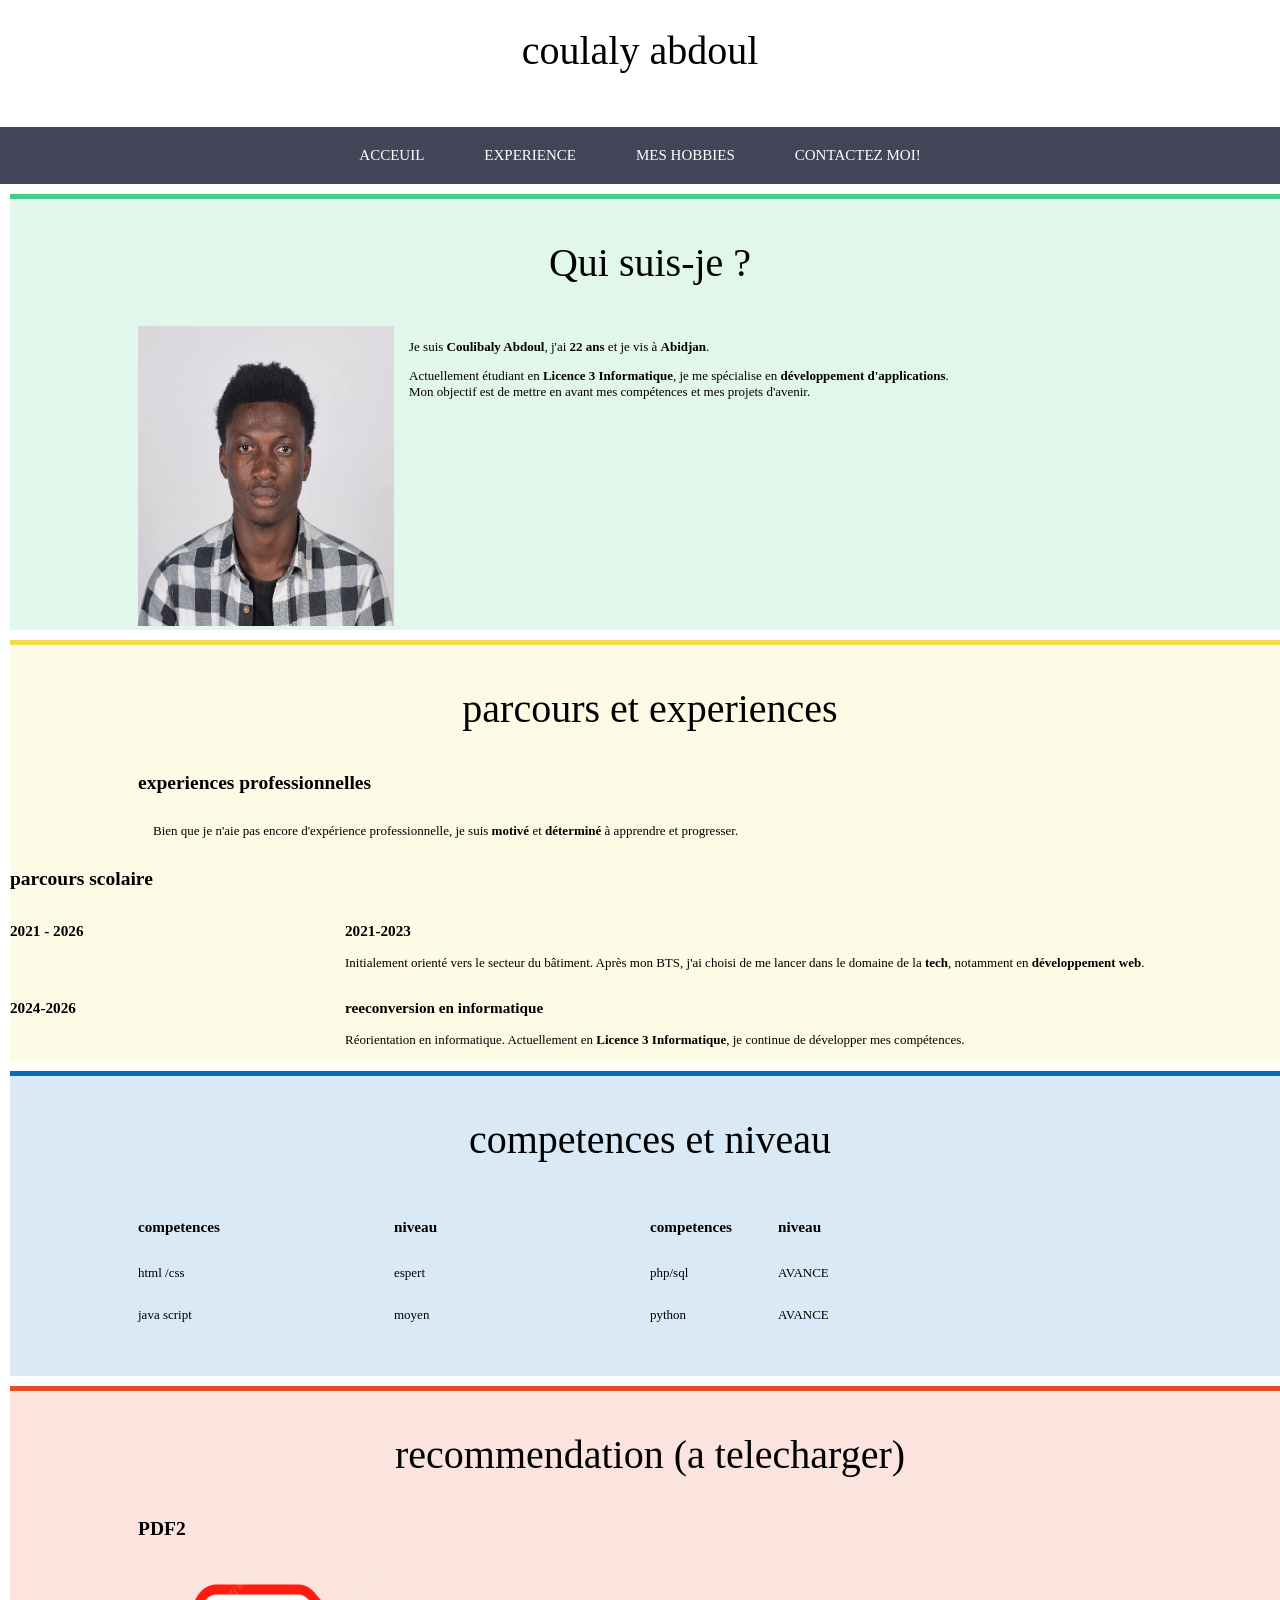
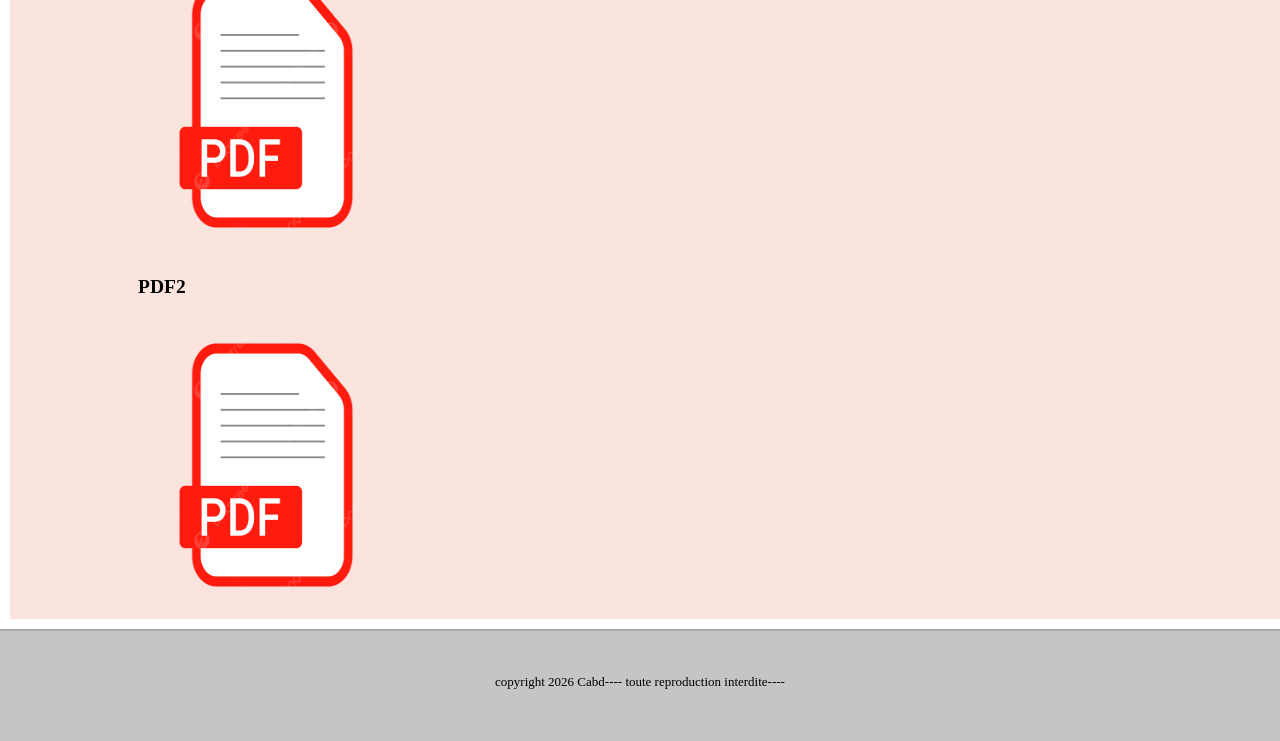
==== index.html @ 49587cd4 "Add files via upload" ====
<!DOCTYPE html>
<html lang="fr-FR">
  <head>
    <title>mon cv en ligne </title>
      <meta charset="utf-8">
      <meta name="viewport" content="width=device-scale=1.0">
      <meta name="description" content="presentaion de cv abdoul ">
      <link rel="stylesheet"href="style.css">
</head>
   <body>
    <header>
    <h1>coulaly abdoul </h1>
    </header>
    <nav>
       <div class="table">
        <ul>
        <li class="menu-ind"><a href="index.html"> acceuil</a></li>
        <li class="menu-exp"><a href="experience pro.html">experience </a></li>
        <li class="menu-hob"><a href="hobbies.html">mes hobbies </a></li>
        <li class="menu-cont"><a href="contact.html">contactez moi!</a></li>
        </ul>
         </div>
        </nav>
        <article>
         <section class="presentation">
            <h1>Qui suis-je ?</h1>
            <div class="sec">
            <div class="left">
               <img src="idF.jpeg" alt="ma photo">
            </div>
            <div class="right"><p>Je suis <strong>Coulibaly Abdoul</strong>, j'ai <strong>22 ans</strong> et je vis à <strong>Abidjan</strong>.</p>
                <p>Actuellement étudiant en <strong>Licence 3 Informatique</strong>,
                   je me spécialise en <strong>développement d'applications</strong>. <br> 
                  Mon objectif est de mettre en avant mes compétences et mes projets d'avenir.</p>
            </div>
            </div>


         </section>
         <section class="parcours ">
            <h1>parcours et experiences</h1>
            <div class="sec">
               <h2>experiences professionnelles </h2>
               <div class="exp">
                  <div class="left">
                  </div>
                  <div class="right">
                     <p>Bien que je n'aie pas encore d'expérience professionnelle, je suis <strong>motivé</strong> et <strong>déterminé</strong> à apprendre et progresser.</p>
                    

                  </div>
               </div>
               </div>
               <h2>parcours scolaire  </h2>
                <div class="exp">
                  <div class="left">
                     <h3> 2021 - 2026</h3>
                  </div>
                  <div class="right">
                     <h3> 2021-2023</h3>
                     <p></strong> Initialement orienté vers le secteur du bâtiment. Après mon BTS, j'ai choisi de me lancer dans le domaine de la <strong>tech</strong>, notamment en <strong>développement web</strong>.</p>
                   </div>
               </div>
               <div class="exp">
                  <div class="left">
                     <h3>2024-2026</h3>
                  </div>
                  <div class="right">
                     <h3> reeconversion en informatique  </h3>
                     <p></strong> Réorientation en informatique. Actuellement en <strong>Licence 3 Informatique</strong>, je continue de développer mes compétences.</p>
                     
                  </div>
               </div>
            </div>
            
         </section>
         <section class="competence ">
            <h1>competences et niveau</h1>
            <div class="sec">
               <div class="cleft">
                  <div class="sous">
                     <div class="sousleft"><h3>competences</h3></div>
                     <div class="sousright"> <h3>niveau</h3></div>
                   </div>
                    <div class="sous">
                     <div class="sousleft"><p>html /css </p></div>
                     <div class="sousright"> <p>espert</p></div>
                   </div>
                    <div class="sous">
                     <div class="sousleft"><p>java script</p></div>
                     <div class="sousright"> <p>moyen</p></div>
                   </div>
                </div>

                <div class="cright">
                   <div class="cleft">
                  <div class="sous">
                     <div class="sousleft"><h3>competences</h3></div>
                     <div class="sousright"> <h3>niveau</h3></div>
                   </div>
                    <div class="sous">
                     <div class="sousleft"><p>php/sql</p></div>
                     <div class="sousright"> <p>AVANCE</p></div>
                   </div>
                    <div class="sous">
                     <div class="sousleft"><p>python</p></div>
                     <div class="sousright"> <p>AVANCE</p></div>
                   </div>
                </div>

                </div>
            </div>
            </section>
         <section class="recomendation">
            <h1>recommendation (a telecharger) </h1>
            <div class="sec">
            <div class="reco">
               <h2>PDF2</h2>
               <div class="left">
                  <a href="#" target="_blank"> <img src="img pdf.png"></a>
               </div>
            <div class="right">
               <p></p>

            </div>
            </div>
             <div class="reco">
               <h2>PDF2</h2>
               <div class="left">
                  <a href="#" target="_blank"> <img src="img pdf.png"></a>
               </div>
            <div class="right">
               <p> </p>

            </div>
            </div>
          </div>
         </section>
         </article>

    <footer>
       <p>copyright 2026 Cabd---- toute reproduction interdite---- </p>
    </footer>
</body>           
</html>
---- style.css ----
body{
    font-family: 'century gotic', calibri,serif ;
    font-size: 13px ;
    margin: 0px;
    padding: 0px;
} 
h1{
 font-size: 40px;   
 font-weight: normal;
 text-align: center;
}
header{
    height: 100px;
}
footer{
    height: 80px;
    padding-top: 30px;
    text-align: center;
    background-color:#c5c5c5 ;
    border-top: 2px solid #AAA ;
}
nav{
    width: 100%;
    background-color: #424558 ;

}
nav li{ 
    list-style-type: none;
    float: left;
}
nav ul {
    margin: 0px;
    padding: 0px;
}
nav a{
    display: inline-block;
    text-decoration: none;
    padding: 20px 30px ;
    color: white;
    text-transform: uppercase;
    font-size: 15px; 

}
.table{ display: table;
    margin: 0 auto ;

}
.menu-ind :hover,.presentation{
    border-top: 5px solid #4C8;
    background-color: rgba(64, 200, 130, 0.15);
}
.menu-exp:hover,.parcours {
    
    border-top: 5px solid #F1DC4F;
    background-color: rgba(241, 221, 79, 0.15);

}
.menu-hob:hover,.competence{
    border-top: 5px solid #0070BB;
    background-color: rgba(000, 112,  192 , 0.15);

}
.menu-cont :hover,.recomendation{
    
    border-top: 5px solid #E44D26;
    background-color: rgba(228, 77, 38, 0.15);
}
nav li :hover{
    padding: 15px, 30px,20px,30px;
}
section{
    width:100%;
    min-height:300px ;
    padding: bottom 10px ;
    margin: 10px;
}
.sec{
    margin: 0px 10% ;
}
.left{
    float: left;
    width: 25%;  
}
.right{
    float: left;
    width: 70%;
    margin-left: 15px;
}
.cleft,.cright, .sousleft,.sousright{
width: 50%;
float: left;

}
.sec::after,.exp::after,.reco::after{
content: "";
display: table;
clear:both ;
}
.orange{
    border: 5px solid #e47d26;
    background-color: rgba(228, 117, 38, 0.15) ;
    margin-bottom: 0px ;
    font-size: 20px;
}
.orange .leftexp img,.rose img {
     margin-bottom: 30px;
    

    

}
.rose{ border: 5px solid #e44d96 ;
    background-color: rgba(228, 77, 38, 0.15) ;
    margin-bottom: 2px ;
    font-size: 20px;

}

.vert{
    border-top : 5px solid #5F6 ;
    background-color: rgba(70, 240, 80, 0.5);
     font-size: 17px;
}
.vert .leftexp img{
     margin-bottom: 30px;
     height: 300px;

    

}


.bleu {
    border-top: 5px solid #29C;
    background-color: rgba(30, 152, 212, 0.15);
    height: 600px;
     font-size: 17px;

}
.bleu .rightexp img{
    height: 300px;
    margin-bottom: 30px;
}
.jaune{
    border-top: 5px solid #f3e241 ;
    background-color: rgba(240, 255, 69, 0.15);
     font-size: 17px;
}
.jaune .leftexp img{
      margin-bottom: 30px;
     height: 300px;


}

.leftexp{
    width: 45%;
    float: left;
}
.rightexp{
     width: 50%;
    float: right;
    margin-left: 5%;
}




.left img,.leftexp img , .rightexp img {

      width: 100%;

      max-width:400px ;
      height: 300px;
     

}
.orange .leftexp img{
     margin-bottom: 30px;
    

}
.rouge{
    border-top: 2px solid #e44d26;
    background-color: rgba(228, 77, 38, 0.15);
    font-size: 17px;
}
.rouge ul{
    display: flex;
    gap: 40px;
    text-align: center;
    align-items: center;
}
.rouge ul li {
    list-style: none;

}
.rouge img{
    height: 50px;
    width:50px ;
    border-radius: 40%;

    
}
.rouge ul :hover{
    border-bottom: 1px solid  #e44d26;

}



@media screen and (max-width:780px) {
    header{
        height: 50px ; }
        h1{
            font-size: 28px;
            margin: 20px 0px 0px 0px ;
        }
        nav li a {
            font-size: 12px ;
            padding: 10px;

        }
        nav li:hover a {
             padding:5px 10px 10px 10px ;
        }

}
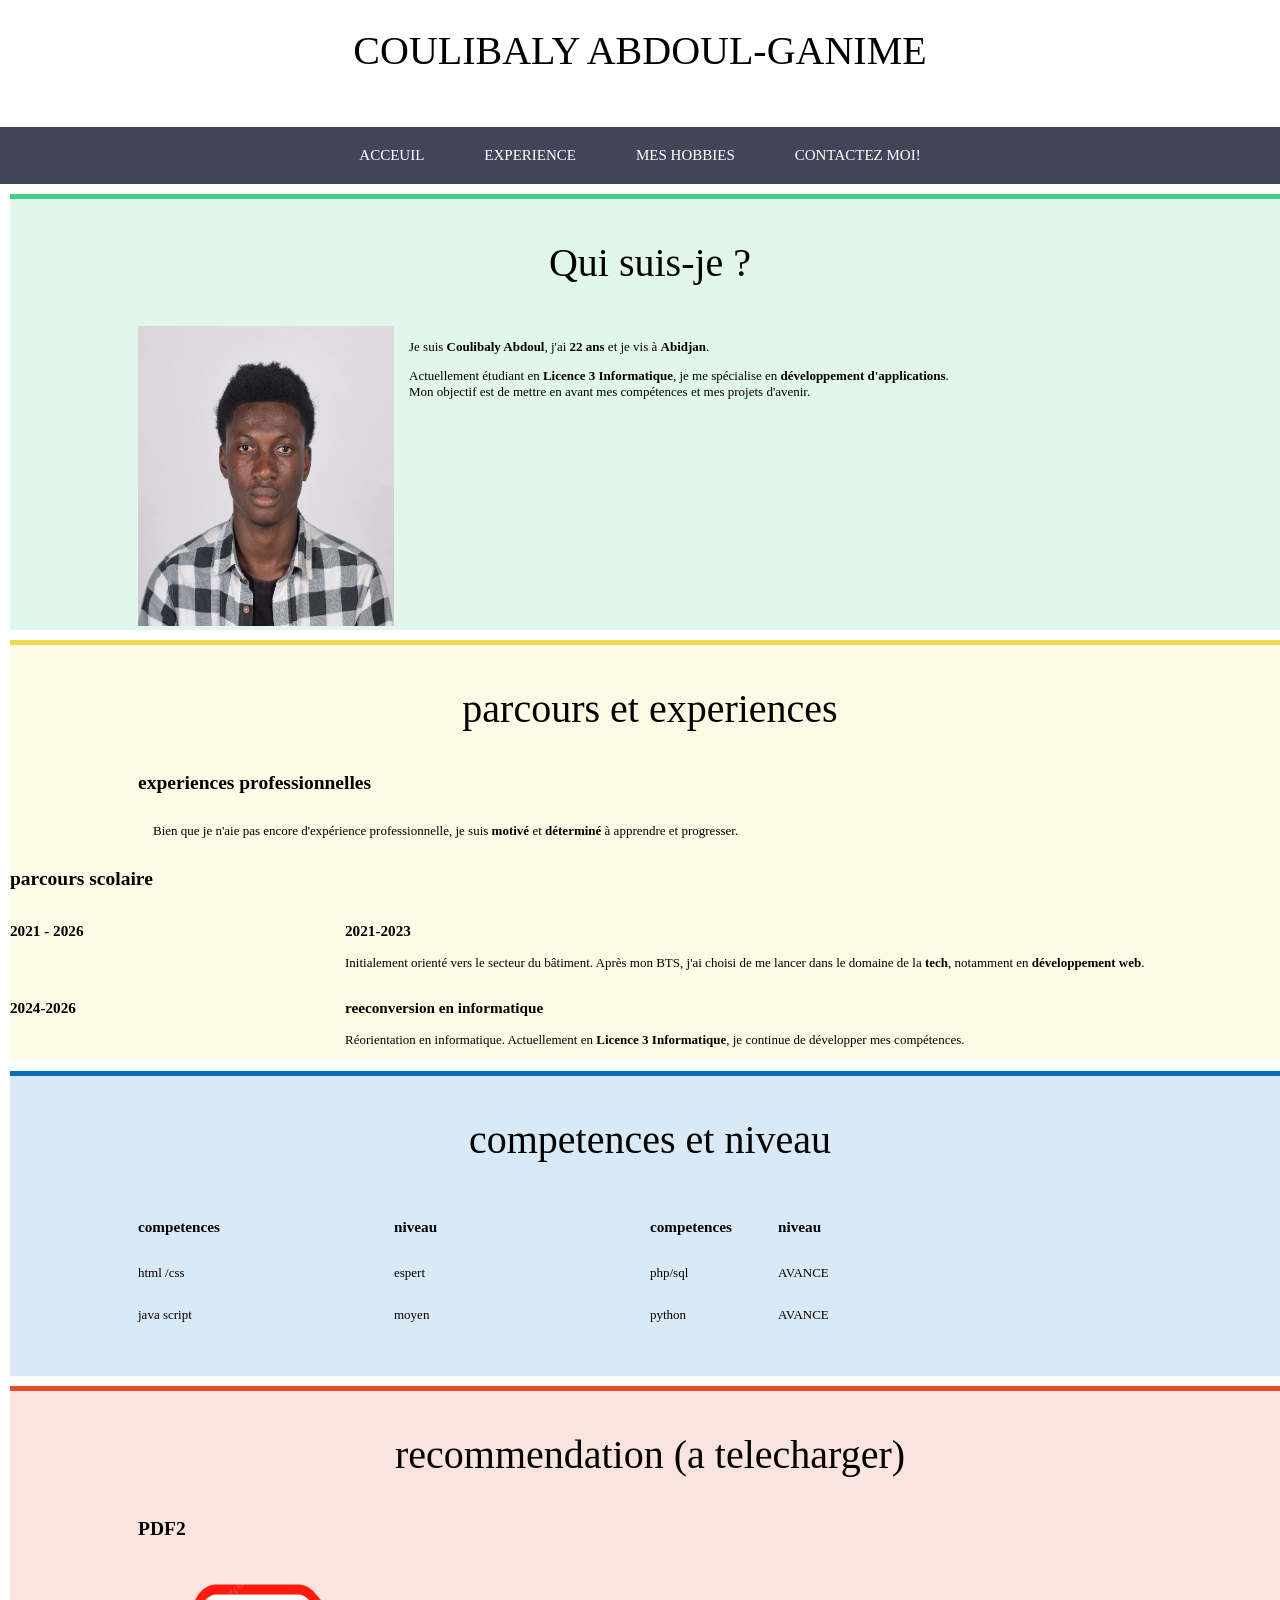
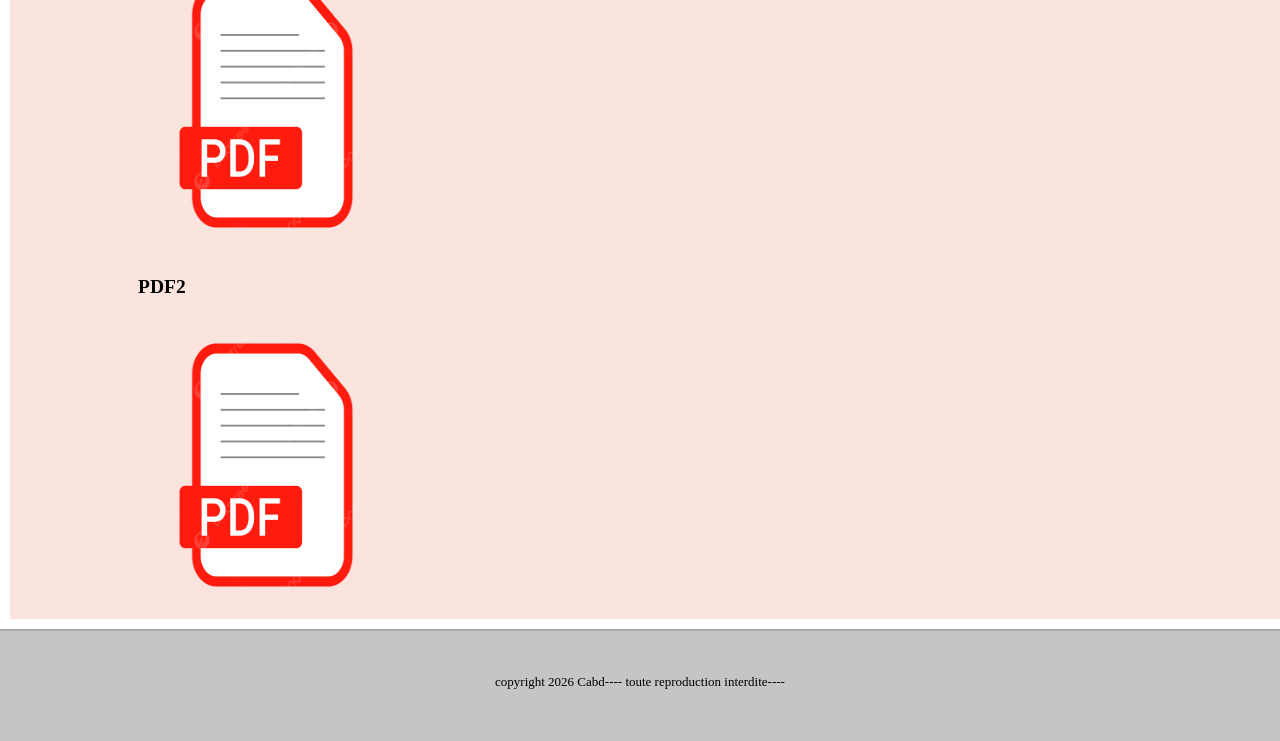
==== commit 4ebfcc8e: "Update index.html" ====
--- a/index.html
+++ b/index.html
@@ -9,7 +9,7 @@
 </head>
    <body>
     <header>
-    <h1>coulaly abdoul </h1>
+    <h1>COULIBALY ABDOUL-GANIME</h1>
     </header>
     <nav>
        <div class="table">
@@ -142,4 +142,5 @@
        <p>copyright 2026 Cabd---- toute reproduction interdite---- </p>
     </footer>
 </body>           
-</html>+
+</html>
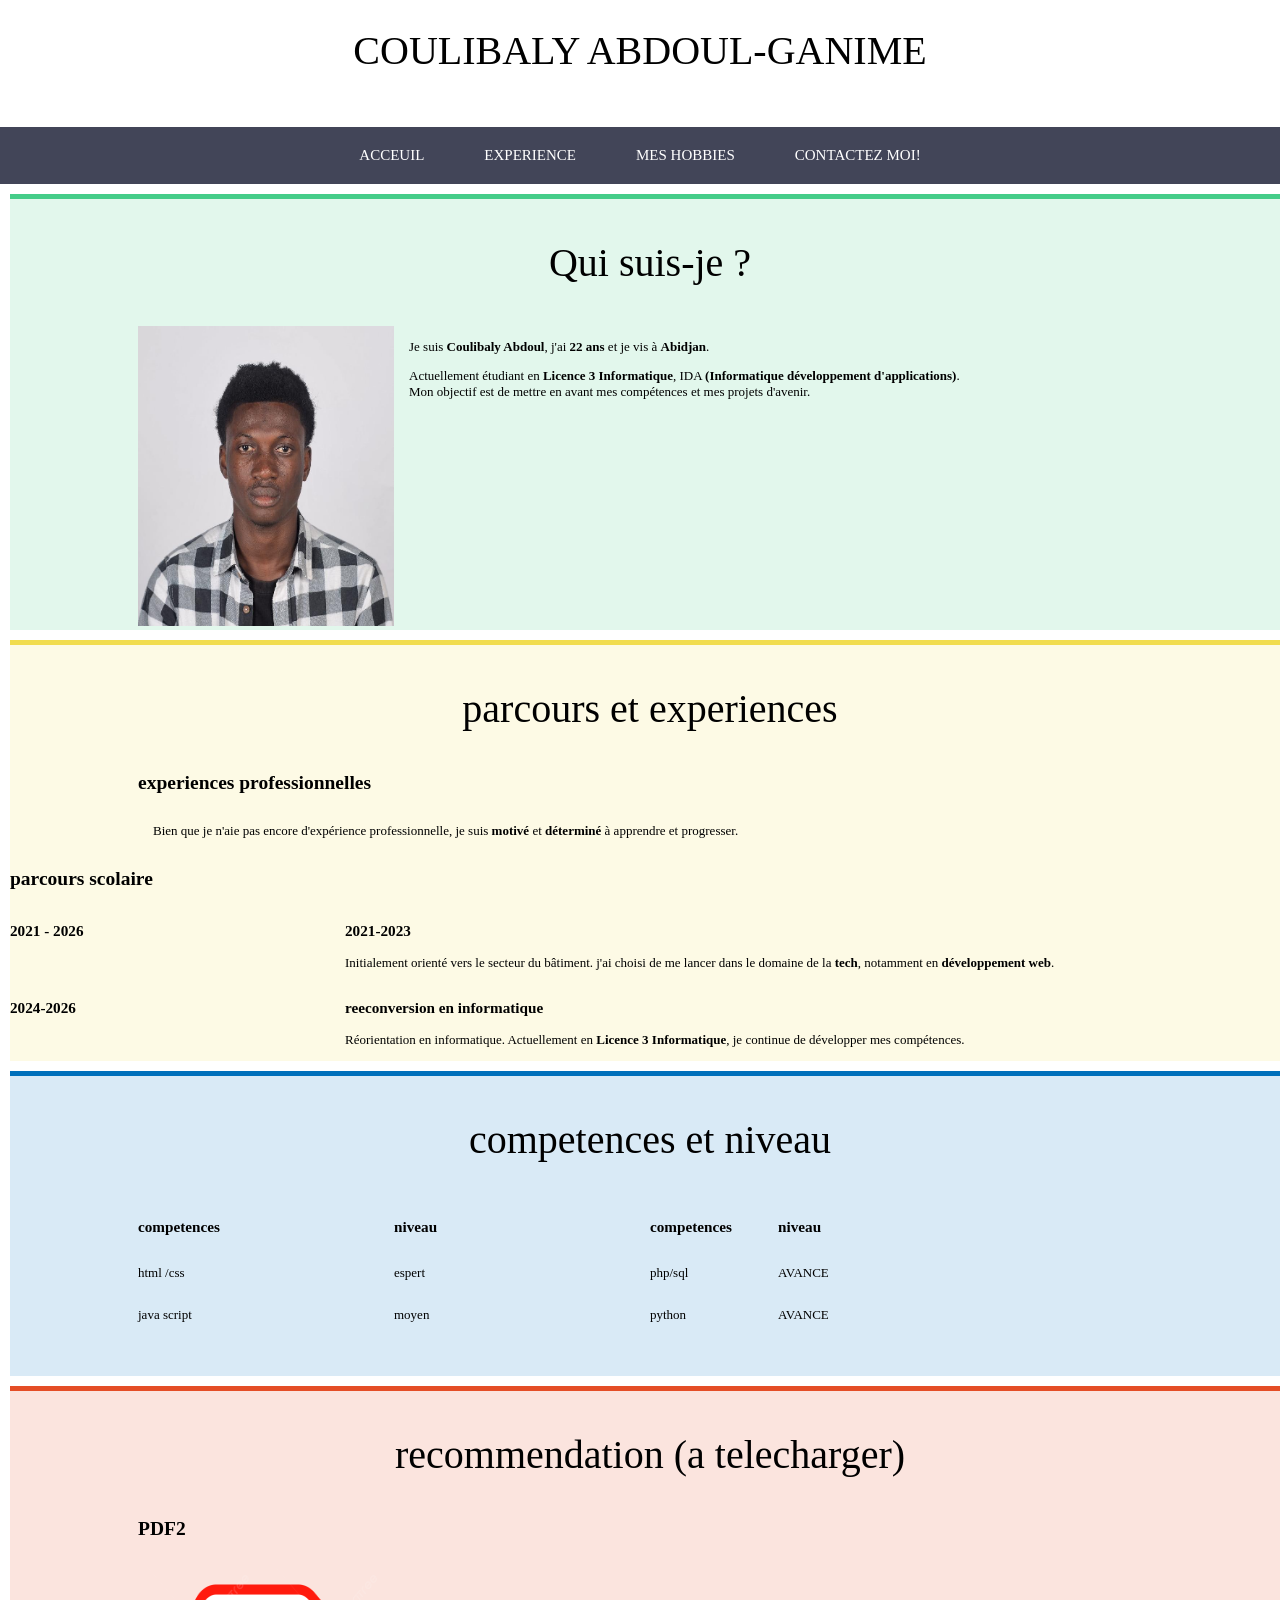
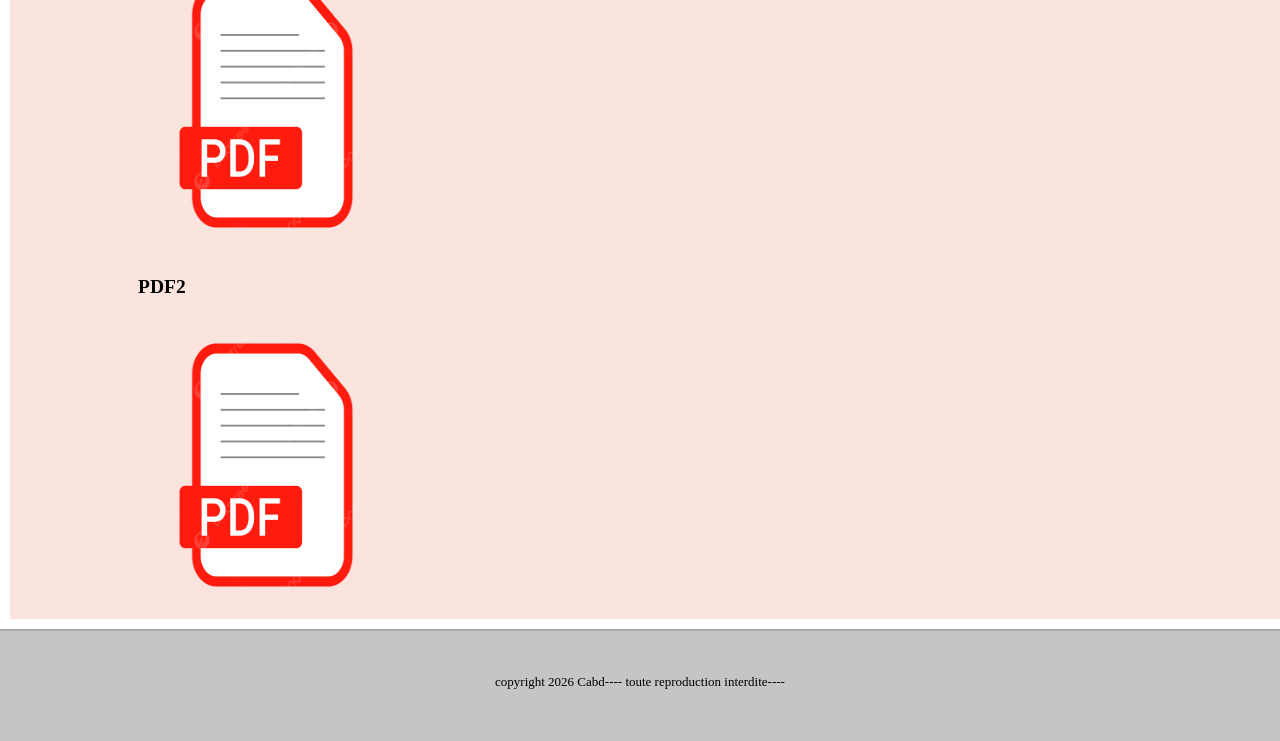
==== commit 751d7324: "Update index.html" ====
--- a/index.html
+++ b/index.html
@@ -30,7 +30,7 @@
             </div>
             <div class="right"><p>Je suis <strong>Coulibaly Abdoul</strong>, j'ai <strong>22 ans</strong> et je vis à <strong>Abidjan</strong>.</p>
                 <p>Actuellement étudiant en <strong>Licence 3 Informatique</strong>,
-                   je me spécialise en <strong>développement d'applications</strong>. <br> 
+                   IDA <strong>(Informatique développement d'applications)</strong>. <br> 
                   Mon objectif est de mettre en avant mes compétences et mes projets d'avenir.</p>
             </div>
             </div>
@@ -58,7 +58,7 @@
                   </div>
                   <div class="right">
                      <h3> 2021-2023</h3>
-                     <p></strong> Initialement orienté vers le secteur du bâtiment. Après mon BTS, j'ai choisi de me lancer dans le domaine de la <strong>tech</strong>, notamment en <strong>développement web</strong>.</p>
+                     <p></strong> Initialement orienté vers le secteur du bâtiment. j'ai choisi de me lancer dans le domaine de la <strong>tech</strong>, notamment en <strong>développement web</strong>.</p>
                    </div>
                </div>
                <div class="exp">
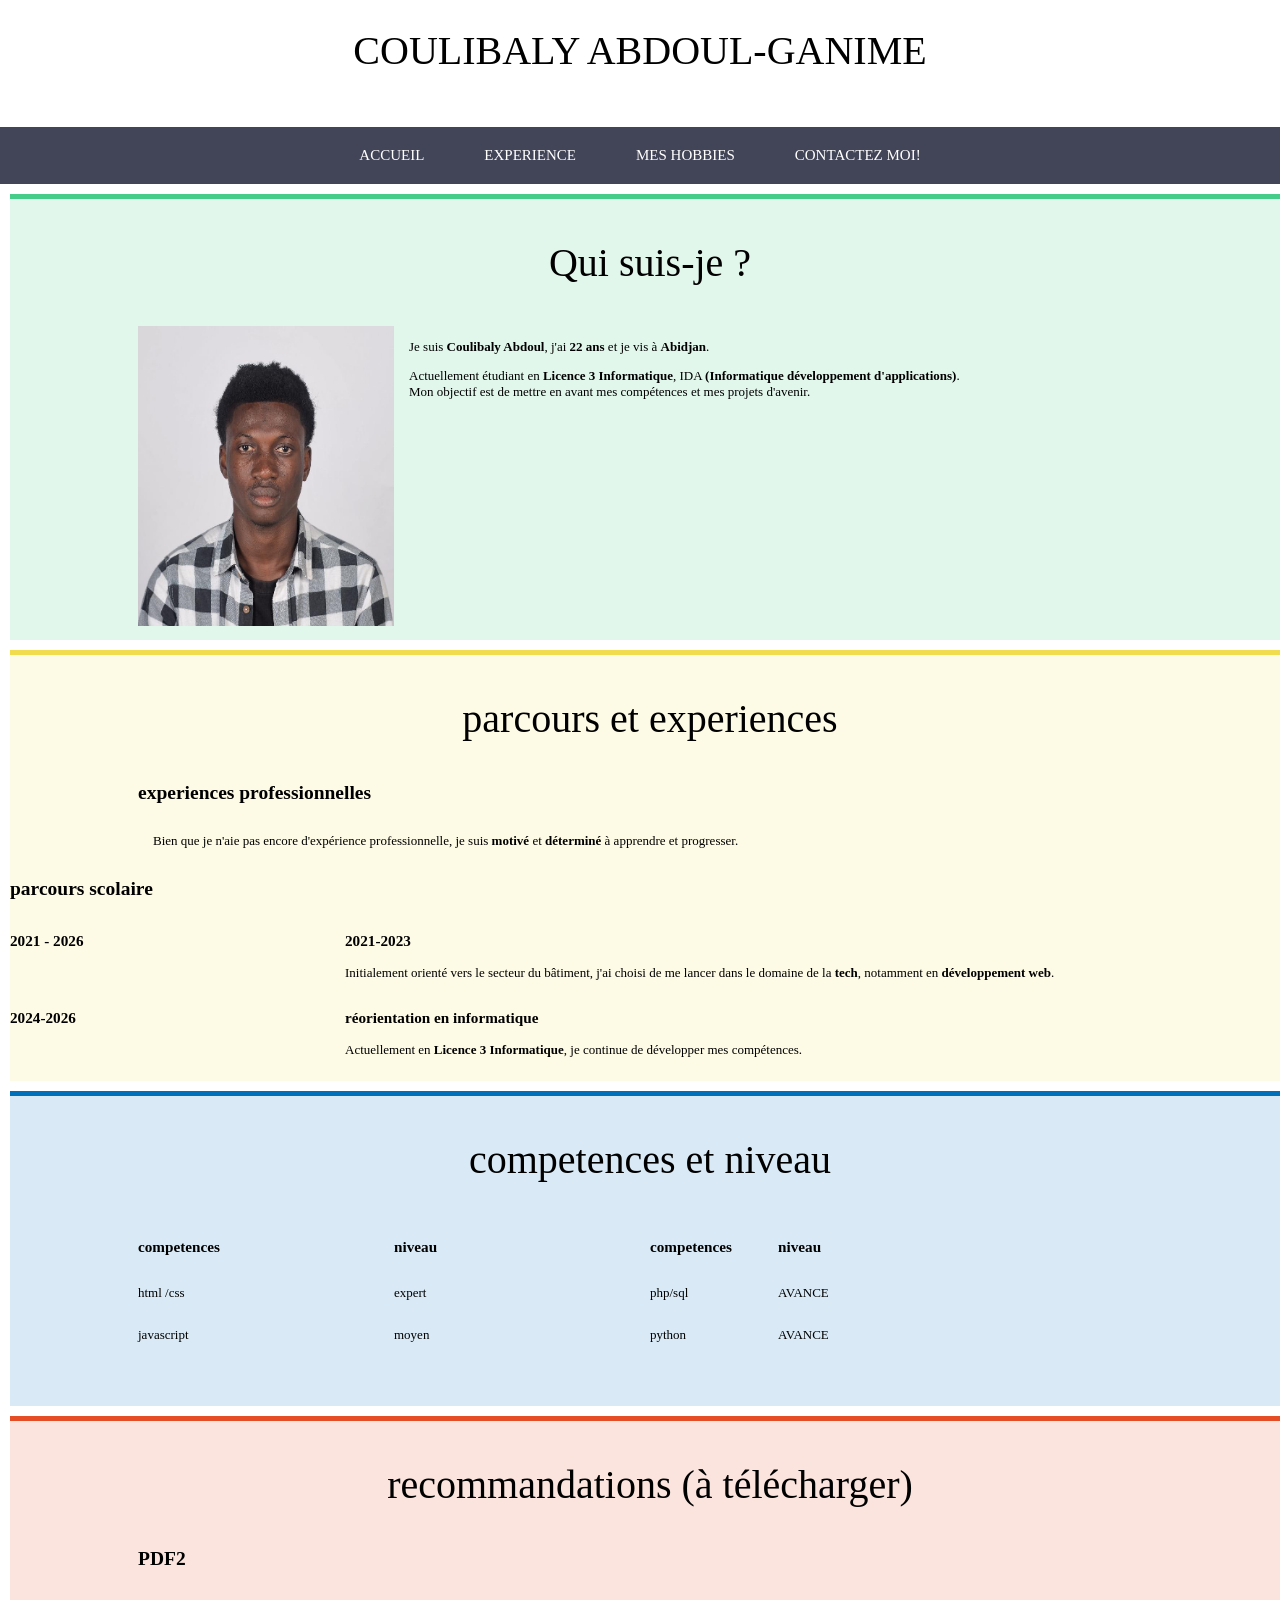
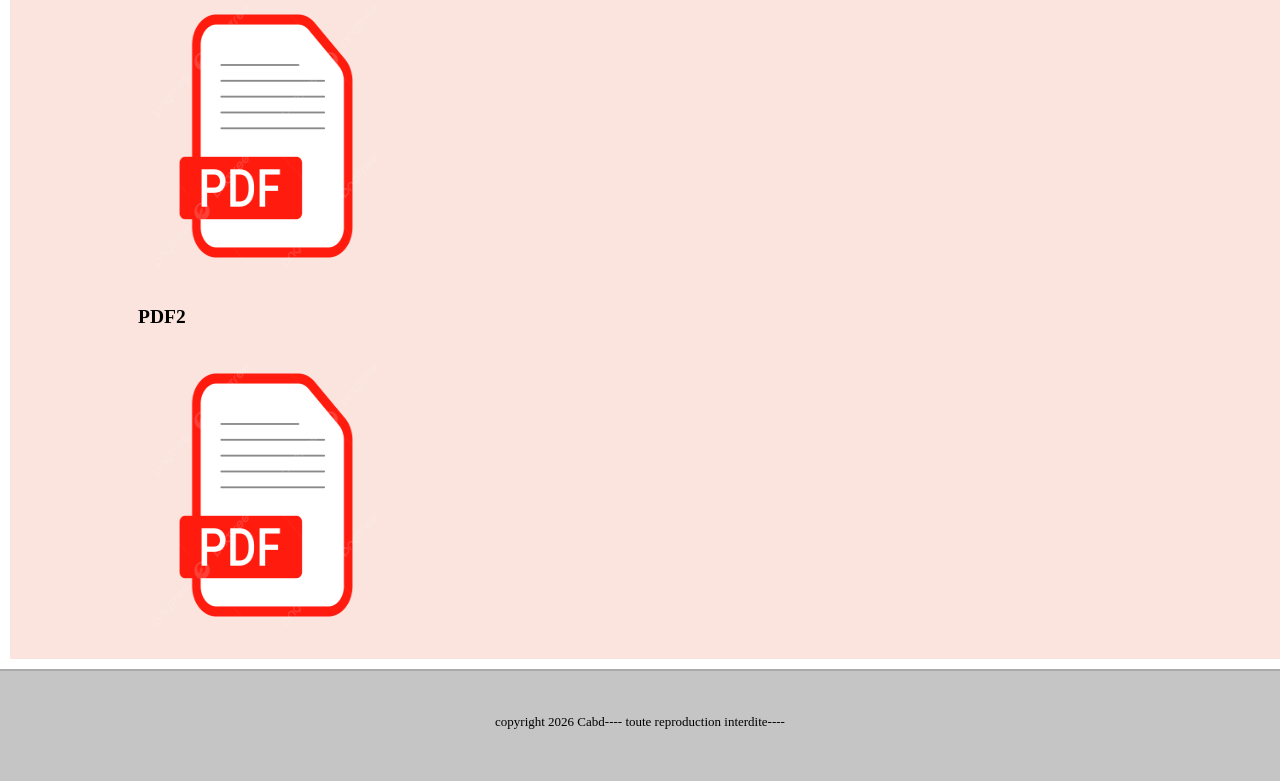
==== commit 11e86b73: "Improve CV site content and HTML/CSS quality" ====
--- a/index.html
+++ b/index.html
@@ -1,146 +1,146 @@
-<!DOCTYPE html>
-<html lang="fr-FR">
-  <head>
-    <title>mon cv en ligne </title>
-      <meta charset="utf-8">
-      <meta name="viewport" content="width=device-scale=1.0">
-      <meta name="description" content="presentaion de cv abdoul ">
-      <link rel="stylesheet"href="style.css">
-</head>
-   <body>
-    <header>
-    <h1>COULIBALY ABDOUL-GANIME</h1>
-    </header>
-    <nav>
-       <div class="table">
-        <ul>
-        <li class="menu-ind"><a href="index.html"> acceuil</a></li>
-        <li class="menu-exp"><a href="experience pro.html">experience </a></li>
-        <li class="menu-hob"><a href="hobbies.html">mes hobbies </a></li>
-        <li class="menu-cont"><a href="contact.html">contactez moi!</a></li>
-        </ul>
-         </div>
-        </nav>
-        <article>
-         <section class="presentation">
-            <h1>Qui suis-je ?</h1>
-            <div class="sec">
-            <div class="left">
-               <img src="idF.jpeg" alt="ma photo">
-            </div>
-            <div class="right"><p>Je suis <strong>Coulibaly Abdoul</strong>, j'ai <strong>22 ans</strong> et je vis à <strong>Abidjan</strong>.</p>
-                <p>Actuellement étudiant en <strong>Licence 3 Informatique</strong>,
-                   IDA <strong>(Informatique développement d'applications)</strong>. <br> 
-                  Mon objectif est de mettre en avant mes compétences et mes projets d'avenir.</p>
-            </div>
-            </div>
-
-
-         </section>
-         <section class="parcours ">
-            <h1>parcours et experiences</h1>
-            <div class="sec">
-               <h2>experiences professionnelles </h2>
-               <div class="exp">
-                  <div class="left">
-                  </div>
-                  <div class="right">
-                     <p>Bien que je n'aie pas encore d'expérience professionnelle, je suis <strong>motivé</strong> et <strong>déterminé</strong> à apprendre et progresser.</p>
-                    
-
-                  </div>
-               </div>
-               </div>
-               <h2>parcours scolaire  </h2>
-                <div class="exp">
-                  <div class="left">
-                     <h3> 2021 - 2026</h3>
-                  </div>
-                  <div class="right">
-                     <h3> 2021-2023</h3>
-                     <p></strong> Initialement orienté vers le secteur du bâtiment. j'ai choisi de me lancer dans le domaine de la <strong>tech</strong>, notamment en <strong>développement web</strong>.</p>
-                   </div>
-               </div>
-               <div class="exp">
-                  <div class="left">
-                     <h3>2024-2026</h3>
-                  </div>
-                  <div class="right">
-                     <h3> reeconversion en informatique  </h3>
-                     <p></strong> Réorientation en informatique. Actuellement en <strong>Licence 3 Informatique</strong>, je continue de développer mes compétences.</p>
-                     
-                  </div>
-               </div>
-            </div>
-            
-         </section>
-         <section class="competence ">
-            <h1>competences et niveau</h1>
-            <div class="sec">
-               <div class="cleft">
-                  <div class="sous">
-                     <div class="sousleft"><h3>competences</h3></div>
-                     <div class="sousright"> <h3>niveau</h3></div>
-                   </div>
-                    <div class="sous">
-                     <div class="sousleft"><p>html /css </p></div>
-                     <div class="sousright"> <p>espert</p></div>
-                   </div>
-                    <div class="sous">
-                     <div class="sousleft"><p>java script</p></div>
-                     <div class="sousright"> <p>moyen</p></div>
-                   </div>
-                </div>
-
-                <div class="cright">
-                   <div class="cleft">
-                  <div class="sous">
-                     <div class="sousleft"><h3>competences</h3></div>
-                     <div class="sousright"> <h3>niveau</h3></div>
-                   </div>
-                    <div class="sous">
-                     <div class="sousleft"><p>php/sql</p></div>
-                     <div class="sousright"> <p>AVANCE</p></div>
-                   </div>
-                    <div class="sous">
-                     <div class="sousleft"><p>python</p></div>
-                     <div class="sousright"> <p>AVANCE</p></div>
-                   </div>
-                </div>
-
-                </div>
-            </div>
-            </section>
-         <section class="recomendation">
-            <h1>recommendation (a telecharger) </h1>
-            <div class="sec">
-            <div class="reco">
-               <h2>PDF2</h2>
-               <div class="left">
-                  <a href="#" target="_blank"> <img src="img pdf.png"></a>
-               </div>
-            <div class="right">
-               <p></p>
-
-            </div>
-            </div>
-             <div class="reco">
-               <h2>PDF2</h2>
-               <div class="left">
-                  <a href="#" target="_blank"> <img src="img pdf.png"></a>
-               </div>
-            <div class="right">
-               <p> </p>
-
-            </div>
-            </div>
-          </div>
-         </section>
-         </article>
-
-    <footer>
-       <p>copyright 2026 Cabd---- toute reproduction interdite---- </p>
-    </footer>
-</body>           
-
-</html>
+<!DOCTYPE html>
+<html lang="fr-FR">
+  <head>
+    <title>mon cv en ligne </title>
+      <meta charset="utf-8">
+      <meta name="viewport" content="width=device-width, initial-scale=1.0">
+      <meta name="description" content="presentaion de cv abdoul ">
+      <link rel="stylesheet"href="style.css">
+</head>
+   <body>
+    <header>
+    <h1>COULIBALY ABDOUL-GANIME</h1>
+    </header>
+    <nav>
+       <div class="table">
+        <ul>
+        <li class="menu-ind"><a href="index.html"> accueil</a></li>
+        <li class="menu-exp"><a href="experience pro.html">experience </a></li>
+        <li class="menu-hob"><a href="hobbies.html">mes hobbies </a></li>
+        <li class="menu-cont"><a href="contact.html">contactez moi!</a></li>
+        </ul>
+         </div>
+        </nav>
+        <article>
+         <section class="presentation">
+            <h1>Qui suis-je ?</h1>
+            <div class="sec">
+            <div class="left">
+               <img src="idF.jpeg" alt="ma photo">
+            </div>
+            <div class="right"><p>Je suis <strong>Coulibaly Abdoul</strong>, j'ai <strong>22 ans</strong> et je vis à <strong>Abidjan</strong>.</p>
+                <p>Actuellement étudiant en <strong>Licence 3 Informatique</strong>,
+                   IDA <strong>(Informatique développement d'applications)</strong>. <br> 
+                  Mon objectif est de mettre en avant mes compétences et mes projets d'avenir.</p>
+            </div>
+            </div>
+
+
+         </section>
+         <section class="parcours ">
+            <h1>parcours et experiences</h1>
+            <div class="sec">
+               <h2>experiences professionnelles </h2>
+               <div class="exp">
+                  <div class="left">
+                  </div>
+                  <div class="right">
+                     <p>Bien que je n'aie pas encore d'expérience professionnelle, je suis <strong>motivé</strong> et <strong>déterminé</strong> à apprendre et progresser.</p>
+                    
+
+                  </div>
+               </div>
+               </div>
+               <h2>parcours scolaire  </h2>
+                <div class="exp">
+                  <div class="left">
+                     <h3> 2021 - 2026</h3>
+                  </div>
+                  <div class="right">
+                     <h3> 2021-2023</h3>
+                     <p>Initialement orienté vers le secteur du bâtiment, j'ai choisi de me lancer dans le domaine de la <strong>tech</strong>, notamment en <strong>développement web</strong>.</p>
+                   </div>
+               </div>
+               <div class="exp">
+                  <div class="left">
+                     <h3>2024-2026</h3>
+                  </div>
+                  <div class="right">
+                     <h3>réorientation en informatique</h3>
+                     <p>Actuellement en <strong>Licence 3 Informatique</strong>, je continue de développer mes compétences.</p>
+                     
+                  </div>
+               </div>
+            </div>
+            
+         </section>
+         <section class="competence ">
+            <h1>competences et niveau</h1>
+            <div class="sec">
+               <div class="cleft">
+                  <div class="sous">
+                     <div class="sousleft"><h3>competences</h3></div>
+                     <div class="sousright"> <h3>niveau</h3></div>
+                   </div>
+                    <div class="sous">
+                     <div class="sousleft"><p>html /css </p></div>
+                     <div class="sousright"> <p>expert</p></div>
+                   </div>
+                    <div class="sous">
+                     <div class="sousleft"><p>javascript</p></div>
+                     <div class="sousright"> <p>moyen</p></div>
+                   </div>
+                </div>
+
+                <div class="cright">
+                   <div class="cleft">
+                  <div class="sous">
+                     <div class="sousleft"><h3>competences</h3></div>
+                     <div class="sousright"> <h3>niveau</h3></div>
+                   </div>
+                    <div class="sous">
+                     <div class="sousleft"><p>php/sql</p></div>
+                     <div class="sousright"> <p>AVANCE</p></div>
+                   </div>
+                    <div class="sous">
+                     <div class="sousleft"><p>python</p></div>
+                     <div class="sousright"> <p>AVANCE</p></div>
+                   </div>
+                </div>
+
+                </div>
+            </div>
+            </section>
+         <section class="recomendation">
+            <h1>recommandations (à télécharger) </h1>
+            <div class="sec">
+            <div class="reco">
+               <h2>PDF2</h2>
+               <div class="left">
+                  <a href="#" target="_blank"> <img src="img pdf.png"></a>
+               </div>
+            <div class="right">
+               <p></p>
+
+            </div>
+            </div>
+             <div class="reco">
+               <h2>PDF2</h2>
+               <div class="left">
+                  <a href="#" target="_blank"> <img src="img pdf.png"></a>
+               </div>
+            <div class="right">
+               <p> </p>
+
+            </div>
+            </div>
+          </div>
+         </section>
+         </article>
+
+    <footer>
+       <p>copyright 2026 Cabd---- toute reproduction interdite---- </p>
+    </footer>
+</body>           
+
+</html>
--- a/style.css
+++ b/style.css
@@ -1,228 +1,228 @@
-body{
-    font-family: 'century gotic', calibri,serif ;
-    font-size: 13px ;
-    margin: 0px;
-    padding: 0px;
-} 
-h1{
- font-size: 40px;   
- font-weight: normal;
- text-align: center;
-}
-header{
-    height: 100px;
-}
-footer{
-    height: 80px;
-    padding-top: 30px;
-    text-align: center;
-    background-color:#c5c5c5 ;
-    border-top: 2px solid #AAA ;
-}
-nav{
-    width: 100%;
-    background-color: #424558 ;
-
-}
-nav li{ 
-    list-style-type: none;
-    float: left;
-}
-nav ul {
-    margin: 0px;
-    padding: 0px;
-}
-nav a{
-    display: inline-block;
-    text-decoration: none;
-    padding: 20px 30px ;
-    color: white;
-    text-transform: uppercase;
-    font-size: 15px; 
-
-}
-.table{ display: table;
-    margin: 0 auto ;
-
-}
-.menu-ind :hover,.presentation{
-    border-top: 5px solid #4C8;
-    background-color: rgba(64, 200, 130, 0.15);
-}
-.menu-exp:hover,.parcours {
-    
-    border-top: 5px solid #F1DC4F;
-    background-color: rgba(241, 221, 79, 0.15);
-
-}
-.menu-hob:hover,.competence{
-    border-top: 5px solid #0070BB;
-    background-color: rgba(000, 112,  192 , 0.15);
-
-}
-.menu-cont :hover,.recomendation{
-    
-    border-top: 5px solid #E44D26;
-    background-color: rgba(228, 77, 38, 0.15);
-}
-nav li :hover{
-    padding: 15px, 30px,20px,30px;
-}
-section{
-    width:100%;
-    min-height:300px ;
-    padding: bottom 10px ;
-    margin: 10px;
-}
-.sec{
-    margin: 0px 10% ;
-}
-.left{
-    float: left;
-    width: 25%;  
-}
-.right{
-    float: left;
-    width: 70%;
-    margin-left: 15px;
-}
-.cleft,.cright, .sousleft,.sousright{
-width: 50%;
-float: left;
-
-}
-.sec::after,.exp::after,.reco::after{
-content: "";
-display: table;
-clear:both ;
-}
-.orange{
-    border: 5px solid #e47d26;
-    background-color: rgba(228, 117, 38, 0.15) ;
-    margin-bottom: 0px ;
-    font-size: 20px;
-}
-.orange .leftexp img,.rose img {
-     margin-bottom: 30px;
-    
-
-    
-
-}
-.rose{ border: 5px solid #e44d96 ;
-    background-color: rgba(228, 77, 38, 0.15) ;
-    margin-bottom: 2px ;
-    font-size: 20px;
-
-}
-
-.vert{
-    border-top : 5px solid #5F6 ;
-    background-color: rgba(70, 240, 80, 0.5);
-     font-size: 17px;
-}
-.vert .leftexp img{
-     margin-bottom: 30px;
-     height: 300px;
-
-    
-
-}
-
-
-.bleu {
-    border-top: 5px solid #29C;
-    background-color: rgba(30, 152, 212, 0.15);
-    height: 600px;
-     font-size: 17px;
-
-}
-.bleu .rightexp img{
-    height: 300px;
-    margin-bottom: 30px;
-}
-.jaune{
-    border-top: 5px solid #f3e241 ;
-    background-color: rgba(240, 255, 69, 0.15);
-     font-size: 17px;
-}
-.jaune .leftexp img{
-      margin-bottom: 30px;
-     height: 300px;
-
-
-}
-
-.leftexp{
-    width: 45%;
-    float: left;
-}
-.rightexp{
-     width: 50%;
-    float: right;
-    margin-left: 5%;
-}
-
-
-
-
-.left img,.leftexp img , .rightexp img {
-
-      width: 100%;
-
-      max-width:400px ;
-      height: 300px;
-     
-
-}
-.orange .leftexp img{
-     margin-bottom: 30px;
-    
-
-}
-.rouge{
-    border-top: 2px solid #e44d26;
-    background-color: rgba(228, 77, 38, 0.15);
-    font-size: 17px;
-}
-.rouge ul{
-    display: flex;
-    gap: 40px;
-    text-align: center;
-    align-items: center;
-}
-.rouge ul li {
-    list-style: none;
-
-}
-.rouge img{
-    height: 50px;
-    width:50px ;
-    border-radius: 40%;
-
-    
-}
-.rouge ul :hover{
-    border-bottom: 1px solid  #e44d26;
-
-}
-
-
-
-@media screen and (max-width:780px) {
-    header{
-        height: 50px ; }
-        h1{
-            font-size: 28px;
-            margin: 20px 0px 0px 0px ;
-        }
-        nav li a {
-            font-size: 12px ;
-            padding: 10px;
-
-        }
-        nav li:hover a {
-             padding:5px 10px 10px 10px ;
-        }
-
-}
+body{
+    font-family: 'Century Gothic', Calibri, serif;
+    font-size: 13px ;
+    margin: 0px;
+    padding: 0px;
+} 
+h1{
+ font-size: 40px;   
+ font-weight: normal;
+ text-align: center;
+}
+header{
+    height: 100px;
+}
+footer{
+    height: 80px;
+    padding-top: 30px;
+    text-align: center;
+    background-color:#c5c5c5 ;
+    border-top: 2px solid #AAA ;
+}
+nav{
+    width: 100%;
+    background-color: #424558 ;
+
+}
+nav li{ 
+    list-style-type: none;
+    float: left;
+}
+nav ul {
+    margin: 0px;
+    padding: 0px;
+}
+nav a{
+    display: inline-block;
+    text-decoration: none;
+    padding: 20px 30px ;
+    color: white;
+    text-transform: uppercase;
+    font-size: 15px; 
+
+}
+.table{ display: table;
+    margin: 0 auto ;
+
+}
+.menu-ind:hover,.presentation{
+    border-top: 5px solid #4C8;
+    background-color: rgba(64, 200, 130, 0.15);
+}
+.menu-exp:hover,.parcours {
+    
+    border-top: 5px solid #F1DC4F;
+    background-color: rgba(241, 221, 79, 0.15);
+
+}
+.menu-hob:hover,.competence{
+    border-top: 5px solid #0070BB;
+    background-color: rgba(000, 112,  192 , 0.15);
+
+}
+.menu-cont:hover,.recomendation{
+    
+    border-top: 5px solid #E44D26;
+    background-color: rgba(228, 77, 38, 0.15);
+}
+nav li:hover{
+    padding: 15px 30px 20px 30px;
+}
+section{
+    width:100%;
+    min-height:300px ;
+    padding-bottom: 10px;
+    margin: 10px;
+}
+.sec{
+    margin: 0px 10% ;
+}
+.left{
+    float: left;
+    width: 25%;  
+}
+.right{
+    float: left;
+    width: 70%;
+    margin-left: 15px;
+}
+.cleft,.cright, .sousleft,.sousright{
+width: 50%;
+float: left;
+
+}
+.sec::after,.exp::after,.reco::after{
+content: "";
+display: table;
+clear:both ;
+}
+.orange{
+    border: 5px solid #e47d26;
+    background-color: rgba(228, 117, 38, 0.15) ;
+    margin-bottom: 0px ;
+    font-size: 20px;
+}
+.orange .leftexp img,.rose img {
+     margin-bottom: 30px;
+    
+
+    
+
+}
+.rose{ border: 5px solid #e44d96 ;
+    background-color: rgba(228, 77, 38, 0.15) ;
+    margin-bottom: 2px ;
+    font-size: 20px;
+
+}
+
+.vert{
+    border-top : 5px solid #5F6 ;
+    background-color: rgba(70, 240, 80, 0.5);
+     font-size: 17px;
+}
+.vert .leftexp img{
+     margin-bottom: 30px;
+     height: 300px;
+
+    
+
+}
+
+
+.bleu {
+    border-top: 5px solid #29C;
+    background-color: rgba(30, 152, 212, 0.15);
+    height: 600px;
+     font-size: 17px;
+
+}
+.bleu .rightexp img{
+    height: 300px;
+    margin-bottom: 30px;
+}
+.jaune{
+    border-top: 5px solid #f3e241 ;
+    background-color: rgba(240, 255, 69, 0.15);
+     font-size: 17px;
+}
+.jaune .leftexp img{
+      margin-bottom: 30px;
+     height: 300px;
+
+
+}
+
+.leftexp{
+    width: 45%;
+    float: left;
+}
+.rightexp{
+     width: 50%;
+    float: right;
+    margin-left: 5%;
+}
+
+
+
+
+.left img,.leftexp img , .rightexp img {
+
+      width: 100%;
+
+      max-width:400px ;
+      height: 300px;
+     
+
+}
+.orange .leftexp img{
+     margin-bottom: 30px;
+    
+
+}
+.rouge{
+    border-top: 2px solid #e44d26;
+    background-color: rgba(228, 77, 38, 0.15);
+    font-size: 17px;
+}
+.rouge ul{
+    display: flex;
+    gap: 40px;
+    text-align: center;
+    align-items: center;
+}
+.rouge ul li {
+    list-style: none;
+
+}
+.rouge img{
+    height: 50px;
+    width:50px ;
+    border-radius: 40%;
+
+    
+}
+.rouge ul :hover{
+    border-bottom: 1px solid  #e44d26;
+
+}
+
+
+
+@media screen and (max-width:780px) {
+    header{
+        height: 50px ; }
+        h1{
+            font-size: 28px;
+            margin: 20px 0px 0px 0px ;
+        }
+        nav li a {
+            font-size: 12px ;
+            padding: 10px;
+
+        }
+        nav li:hover a {
+             padding:5px 10px 10px 10px ;
+        }
+
+}
